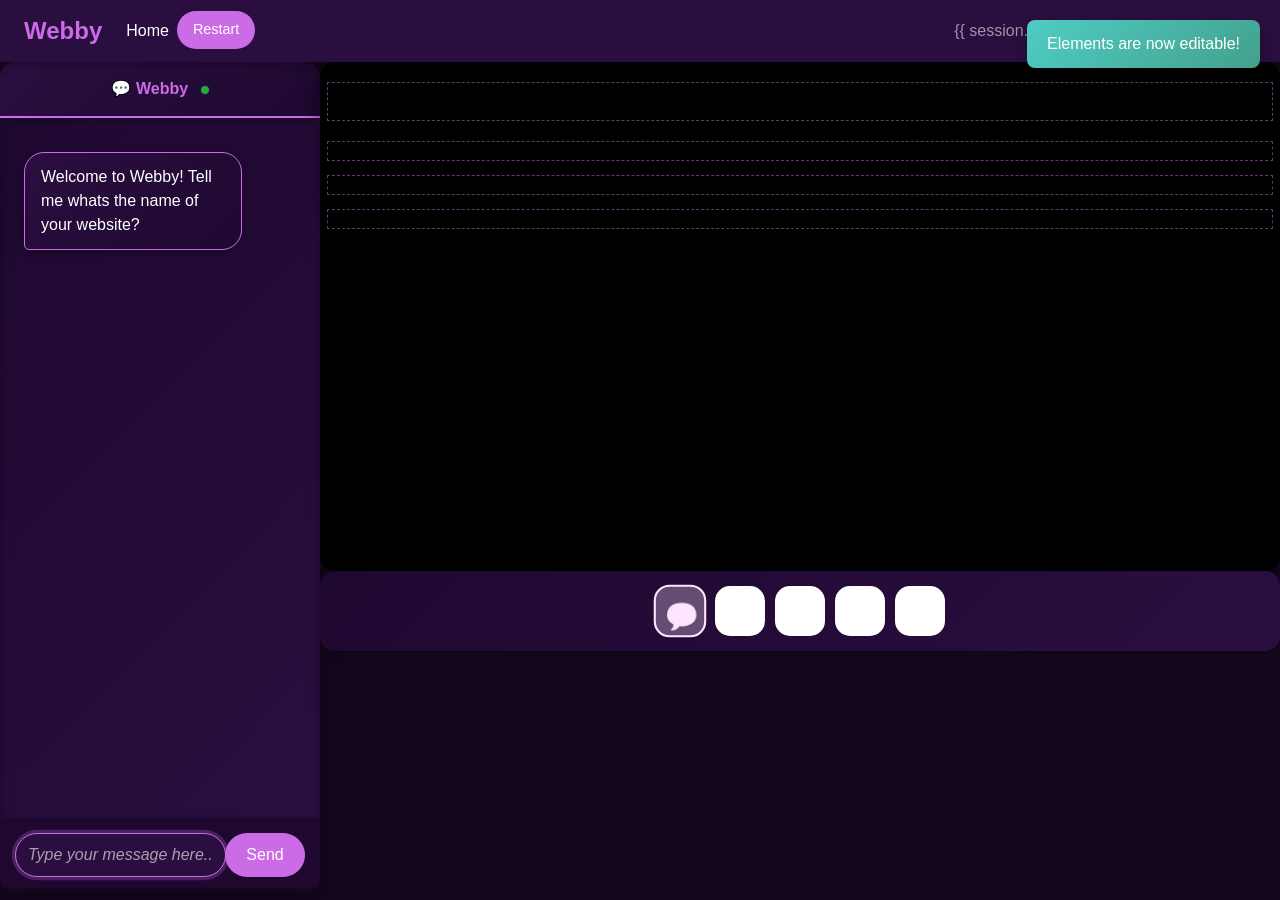
==== templates/index.html @ a1f2a996 "Update index.html" ====
<!DOCTYPE html>
<html lang="en">

<head>
    <meta charset="UTF-8">
    <meta name="viewport" content="width=device-width, initial-scale=1.0">
    <title>Home | Webby AI</title>

    <!-- Bricolage Grotesque font CDN -->
    <link rel="preconnect" href="https://fonts.googleapis.com">
    <link rel="preconnect" href="https://fonts.gstatic.com" crossorigin>
    <link href="https://cdn.jsdelivr.net/npm/bootstrap@5.3.7/dist/css/bootstrap.min.css" rel="stylesheet"
        integrity="sha384-LN+7fdVzj6u52u30Kp6M/trliBMCMKTyK833zpbD+pXdCLuTusPj697FH4R/5mcr" crossorigin="anonymous">

    <!-- Bootstrap CDN -->
    <link href="https://cdn.jsdelivr.net/npm/bootstrap@5.3.7/dist/css/bootstrap.min.css" rel="stylesheet"
        integrity="sha384-LN+7fdVzj6u52u30Kp6M/trliBMCMKTyK833zpbD+pXdCLuTusPj697FH4R/5mcr" crossorigin="anonymous">

    <!-- CSS link -->
    <link rel="stylesheet" href="/static/style.css">
</head>

<body>
    <header>
        <nav class="navbar navbar-expand-lg bg-body-tertiary nav-style" data-bs-theme="dark">
            <div class="container-fluid px-4">
                <a class="navbar-brand site-title" href="#" aria-label="Webby AI Home">
                    Webby
                </a>
                <button class="navbar-toggler" type="button" data-bs-toggle="collapse" data-bs-target="#navbarNav"
                    aria-controls="navbarNav" aria-expanded="false" aria-label="Toggle navigation">
                    <span class="navbar-toggler-icon"></span>
                </button>
                <div class="collapse navbar-collapse" id="navbarNav">
                    <ul class="navbar-nav">
                        <li class="nav-item">
                            <a class="nav-link active" aria-current="page" href="#" role="button">Home</a>
                        </li>
                        <li>
                            <button id="restartBtn" type="button" aria-label="Restart conversation">
                                Restart
                            </button>
                        </li>
                    </ul>

                    <ul class="navbar-nav ms-auto">
                        <li class="nav-item dropdown">
                            <a class="nav-link dropdown-toggle" href="#" id="navbarDropdown" role="button"
                                data-bs-toggle="dropdown" aria-expanded="false" aria-label="User menu">
                                {{ session.get('username', 'Guest') }}
                                <span class="status-indicator" title="Online"></span>
                            </a>
                            <ul class="dropdown-menu dropdown-menu-end" aria-labelledby="navbarDropdown">
                                <li><a class="dropdown-item" href="#" role="button">Profile</a></li>
                                <li>
                                    <hr class="dropdown-divider">
                                </li>
                                <li><a class="dropdown-item" href="/logout" role="button">Log out</a></li>
                            </ul>
                        </li>
                    </ul>
                </div>
            </div>
        </nav>
    </header>

    <main>
        <section class="main-section container-fluid p-0">
            <div class="row g-0 h-100">
                <div class="col-lg-3 col-md-4">
                    <div class="dynamic-section">
                        <div class="section-header">
                            <span id="section-title">💬 Webby <span class="status-indicator"></span></span>
                        </div>

                        <!-- Dynamic Content Switching 1 -->
                        <div class="section-content" style="position: relative;">

                            <!-- Chat Section -->
                            <div id="chatSection" class="section-panel">
                                <div class="chat-box p-4" id="chatBox" aria-live="polite"
                                    aria-label="Chat conversation">
                                    <!-- Messages will be added here dynamically -->
                                </div>
                                <div class="typing-indicator" id="typingIndicator" aria-label="AI is typing">
                                    <div class="dot"></div>
                                    <div class="dot"></div>
                                    <div class="dot"></div>
                                </div>
                                <form id="chat-form" class="chat-box-input" role="form">
                                    <div class="input-group">
                                        <input type="text" id="messageInput" class="form-control text-light"
                                            placeholder="Type your message here..." required maxlength="500"
                                            aria-label="Message input" autocomplete="off">
                                        <button class="btn" type="submit" id="sendBtn" aria-label="Send message">
                                            Send
                                        </button>
                                    </div>
                                </form>
                            </div>

                            <!-- Edit Section (Dynamic Content Swapping 2)-->
                            <div id="EditSection" class="section-panel hidden">
                                <div class="edit-tools">
                                    <div class="editor-toolbar" role="toolbar" aria-label="Edit">
                                        <button type="button" class="editor-tool active" id="imagesTool" data-tool="images"
                                            aria-pressed="true">Images</button>
                                        <button type="button" class="editor-tool" id="graphicsTool" data-tool="graphics"
                                            aria-pressed="false">Graphics</button>
                                        <button type="button" class="editor-tool" id="videosTool" data-tool="videos"
                                            aria-pressed="false">Videos</button>
                                    </div>

                                </div>
                                <div class="edit-content">
                                    <!-- Image Content -->
                                    <div id="imagesSection" class="edit-section active">
                                        <h3>Images</h3>
                                        <!-- <p>Upload or select images to add to your website.</p>
                                        <input type="file" id="imageUpload" accept="image/*" multiple
                                            aria-label="Image upload"> -->
                                        <div id="imagePreview" class="image-preview">
                                            
                                        </div>

                                    </div>
                                    <!-- Graphics Content -->
                                    <div id="graphicsSection" class="edit-section hidden">
                                        <h3>Graphics</h3>
                                        <!-- <p>Upload or select graphics to add to your website.</p>
                                        <input type="file" id="graphicsUpload" accept="graphics/*" multiple
                                            aria-label="Graphics upload"> -->
                                        <div id="graphicsPreview" class="graphics-preview"></div>

                                    </div>

                                    <!-- Videos Content -->
                                    <div id="videosSection" class="edit-section hidden">
                                        <h3>Videos</h3>
                                        <!-- <p>Upload or select videos to add to your website.</p>
                                        <input type="file" id="videoUpload" accept="video/*" multiple
                                            aria-label="Video upload"> -->
                                        <div id="videoPreview" class="video-preview"></div>

                                    </div>

                                </div>
                            </div>

                        </div>
                    </div>
                </div>

                <div class="col-lg-9 col-md-8">
                    <div class="iframe-container">
                        <iframe src="/sitepreview/latest" id="resultFrame" class="preview-frame"
                            title="Generated website preview" loading="lazy"></iframe>
                            <div id="loader-overlay">
                                <div class="spinner"></div>
                            </div>
                    </div>
                    <div class="tool-bar d-flex justify-content-center align-items-center" role="toolbar"
                        aria-label="Tool selection">
                        <button type="button" class="tool-icons active" id="chatTool" title="Chat Mode"
                            aria-label="Chat mode" data-section="chat" aria-pressed="true">
                            💬
                        </button>
                        <button type="button" class="tool-icons" id="editTool" title="Edit" aria-label="Edit mode"
                            data-section="edit" aria-pressed="false">
                            🎨
                        </button>
                        <button type="button" class="tool-icons" title="Download preview" aria-label="Download">
                            💾
                        </button>
                        <button type="button" class="tool-icons" title="Full screen preview" aria-label="Full screen">
                            🔍
                        </button>
                        <button type="button" class="tool-icons save-changes" title="Save changes"
                            aria-label="Save changes">
                            💾
                        </button>
                    </div>
                </div>
            </div>
        </section>
    </main>

    <!-- Bootstrap JS -->
    <script src="https://cdn.jsdelivr.net/npm/bootstrap@5.3.7/dist/js/bootstrap.bundle.min.js"
        integrity="sha384-ndDqU0Gzau9qJ1lfW4pNLlhNTkCfHzAVBReH9diLvGRem5+R9g2FzA8ZGN954O5Q"
        crossorigin="anonymous"></script>

    <!-- Fixed JS path -->
    <script src="/static/main.js"></script>

</body>

</html>
---- static/style.css ----
body {
    background-color: #14071e;
    font-family: 'Segoe UI', Tahoma, Geneva, Verdana, sans-serif;
}

.site-title {
    font-family: 'Bricolage Grotesque', sans-serif;
    font-weight: 700;
    color: #cb6ce6 !important;
}

/* ====== */
/* NAVBAR */
/* ====== */

.nav-style {
    background-color: #2a0e40 !important;
    box-shadow: 0 2px 10px rgba(0, 0, 0, 0.3);
}

.navbar-brand {
    font-weight: bold;
    font-size: 1.5rem;
    color: #cb6ce6 !important;
}

#restartBtn {
    background-color: #cb6ce6;
    color: white;
    border: none;
    padding: 8px 16px;
    border-radius: 20px;
    font-size: 0.9rem;
    font-weight: 500;
    transition: all 0.3s ease;
    cursor: pointer;
}

#restartBtn:hover {
    background-color: #b855d1;
    transform: translateY(-1px);
    box-shadow: 0 4px 8px rgba(203, 108, 230, 0.3);
}

/* Fix dropdown styling */
.dropdown-menu {
    background-color: #14071e !important;
    border: 1px solid #14071e !important;
}

.dropdown-item {
    color: white !important;
}

.dropdown-item:hover {
    background-color: #cb6ce6 !important;
    color: white !important;
}

/* ============ */
/* MAIN SECTION */
/* ============ */

.main-section {
    height: calc(100vh - 76px);
}

.dynamic-section {
    height: 100%;
    border-radius: 15px;
    overflow: hidden;
    box-shadow: 0 4px 20px rgba(0, 0, 0, 0.3);
}

.section-header {
    background: linear-gradient(135deg, #2a0e40 0%, #1e0830 100%);
    color: #cb6ce6;
    padding: 15px;
    text-align: center;
    font-weight: bold;
    border-bottom: 2px solid #cb6ce6;
}

.section-content {
    height: calc(100% - 60px);
    overflow: hidden;
}

.section-panel {
    height: 100%;
    transition: opacity 0.3s ease, transform 0.3s ease;
}

.section-panel.hidden {
    opacity: 0;
    transform: translateX(-20px);
    pointer-events: none;
    position: absolute;
    width: 100%;
    height: 100%;
    top: 0;
    left: 0;
}

/* ============ */
/* CHAT SECTION */
/* ============ */

.form-control {
    background-color: #1e0830 !important;
    border-color: #1e0830 !important;
    border-radius: 25px !important;
    transition: all 0.3s ease;
}

.form-control:focus {
    border-color: #cb6ce6 !important;
    box-shadow: 0 0 0 0.2rem rgba(203, 108, 230, 0.25) !important;
    background-color: #2a0e40 !important;
}

.chat-box {
    background: linear-gradient(135deg, #1e0830 0%, #2a0e40 100%);
    overflow-y: auto;
    height: calc(100vh - 200px);
    box-shadow: inset 0 2px 10px rgba(0, 0, 0, 0.3);
    scrollbar-width: thin;
    scrollbar-color: #cb6ce6 #1e0830;
}

.chat-box::-webkit-scrollbar {
    width: 6px;
}

.chat-box::-webkit-scrollbar-track {
    background: #1e0830;
}

.chat-box::-webkit-scrollbar-thumb {
    background: #cb6ce6;
    border-radius: 3px;
}

.chat-box::-webkit-scrollbar-thumb:hover {
    background: #b855d1;
}

.chat-box-input {
    background: #1e0830;
    border-radius: 0 0 15px 15px;
    padding: 15px;
}

#chat-form button {
    background-color: #cb6ce6 !important;
    color: white !important;
    border-radius: 25px !important;
    border: none;
    padding: 10px 20px;
    font-weight: 500;
    transition: all 0.3s ease;
    min-width: 80px;
}

#chat-form button:hover {
    background-color: #b855d1 !important;
    transform: translateY(-1px);
    box-shadow: 0 4px 12px rgba(203, 108, 230, 0.4);
}

#chat-form button:disabled {
    background-color: #666 !important;
    cursor: not-allowed;
    transform: none;
    box-shadow: none;
}

.form-control::placeholder {
    color: rgba(224, 224, 224, 0.7);
    font-style: italic;
}

.user-message {
    text-align: right;
    color: #fff;
    margin: 10px 0;
    background: linear-gradient(135deg, #cb6ce6 0%, #aa41c4 100%);
    border-radius: 20px 20px 5px 20px;
    padding: 12px 16px;
    max-width: 80%;
    width: auto;
    margin-left: auto;
    word-wrap: break-word;
    box-shadow: 0 2px 8px rgba(203, 108, 230, 0.3);
    animation: slideInRight 0.3s ease;
}

.bot-message {
    text-align: left;
    color: #fff;
    margin: 10px 0;
    background: linear-gradient(135deg, #2a0e40 0%, #1e0830 100%);
    border: 1px solid #cb6ce6;
    border-radius: 20px 20px 20px 5px;
    padding: 12px 16px;
    max-width: 80%;
    word-wrap: break-word;
    box-shadow: 0 2px 8px rgba(0, 0, 0, 0.3);
    animation: slideInLeft 0.3s ease;
}

@keyframes slideInRight {
    from {
        opacity: 0;
        transform: translateX(20px);
    }
    to {
        opacity: 1;
        transform: translateX(0);
    }
}

@keyframes slideInLeft {
    from {
        opacity: 0;
        transform: translateX(-20px);
    }
    to {
        opacity: 1;
        transform: translateX(0);
    }
}

.typing-indicator {
    display: none;
    background: linear-gradient(135deg, #2a0e40 0%, #1e0830 100%);
    border: 1px solid #cb6ce6;
    border-radius: 20px 20px 20px 5px;
    padding: 12px 16px;
    margin: 10px 0;
    max-width: 80px;
}

.typing-indicator .dot {
    height: 8px;
    width: 8px;
    margin: 0 2px;
    background-color: #cb6ce6;
    border-radius: 50%;
    display: inline-block;
    animation: typing 1.4s infinite ease-in-out;
}

.typing-indicator .dot:nth-child(1) { animation-delay: -0.32s; }
.typing-indicator .dot:nth-child(2) { animation-delay: -0.16s; }

@keyframes typing {
    0%, 80%, 100% {
        transform: scale(0);
        opacity: 0.5;
    }
    40% {
        transform: scale(1);
        opacity: 1;
    }
}

/* =========== */
/* ART SECTION */
/* =========== */

.drag-n-drop-content {
    height: 100%;
    background: linear-gradient(135deg, #1e0830 0%, #2a0e40 100%);
    display: flex;
    flex-direction: column;
}

.editor-toolbar {
    background: #2a0e40;
    padding: 10px 15px;
    border-bottom: 1px solid #cb6ce6;
    display: flex;
    gap: 5px;
    flex-wrap: nowrap;
    justify-content: flex-start;
    align-items: center;
    overflow-x: auto;
}

/* ============= */
/* IFRAME & TOOLBAR */
/* ============= */

.iframe-container {
    background: #000;
    border-radius: 15px;
    overflow: hidden;
    box-shadow: 0 4px 20px rgba(0, 0, 0, 0.5);
}

#resultFrame {
    width: 100%;
    height: 502px;
    border: none;
    background-color: black;
}

.tool-bar {
    background: linear-gradient(135deg, #1e0830 0%, #2a0e40 100%);
    padding: 15px;
    border-radius: 15px;
    box-shadow: 0 2px 10px rgba(0, 0, 0, 0.3);
}

.tool-icons {
    filter: brightness(0) invert(1);
    width: 50px;
    height: 50px;
    cursor: pointer;
    transition: all 0.3s ease;
    padding: 10px;
    border-radius: 15px;
    border: 2px solid transparent;
    margin: 0 5px;
    font-size: 1.5rem;
}

.tool-icons:hover {
    transform: scale(1.1);
    background-color: rgba(203, 108, 230, 0.2);
    border-color: #cb6ce6;
    filter: brightness(0) invert(1) sepia(1) saturate(5) hue-rotate(270deg);
}

.tool-icons.active {
    background-color: rgba(203, 108, 230, 0.3);
    border-color: #cb6ce6;
    transform: scale(1.05);
    filter: brightness(0) invert(1) sepia(1) saturate(5) hue-rotate(270deg);
}

.status-indicator {
    display: inline-block;
    width: 8px;
    height: 8px;
    background-color: #28a745;
    border-radius: 50%;
    margin-left: 8px;
    animation: pulse 2s infinite;
}

@keyframes pulse {
    0% { opacity: 1; }
    50% { opacity: 0.5; }
    100% { opacity: 1; }
}

/* Responsive Design */
@media (max-width: 768px) {
    .main-section .row > div:first-child {
        margin-bottom: 20px;
    }
    
    .chat-box {
        height: 300px;
    }
    
    .user-message, .bot-message {
        max-width: 90%;
    }

    .typography-controls {
        flex-direction: column;
        align-items: stretch;
    }

    .color-palette {
        grid-template-columns: repeat(3, 1fr);
    }

    .design-actions {
        flex-direction: column;
    }
}

/* Loading state */
.loading {
    opacity: 0.7;
    pointer-events: none;
}

/* =============== */
/* LOGIN PAGE STYLES */
/* =============== */

/* Login page specific body styling */
body.login-page {
    background: linear-gradient(135deg, #14071e 0%, #2a0e40 50%, #1e0830 100%);
    min-height: 100vh;
    display: flex;
    align-items: center;
    font-family: 'Bricolage Grotesque', 'Segoe UI', Tahoma, Geneva, Verdana, sans-serif;
}

/* Login container */
.login-container {
    background: linear-gradient(135deg, #1e0830 0%, #2a0e40 100%);
    border-radius: 20px;
    padding: 40px;
    box-shadow: 0 20px 40px rgba(0, 0, 0, 0.5), 
                0 0 30px rgba(203, 108, 230, 0.1);
    border: 1px solid rgba(203, 108, 230, 0.2);
    backdrop-filter: blur(10px);
    animation: fadeInUp 0.6s ease-out;
}

@keyframes fadeInUp {
    from {
        opacity: 0;
        transform: translateY(30px);
    }
    to {
        opacity: 1;
        transform: translateY(0);
    }
}

/* Login title */
.login-title {
    color: #cb6ce6;
    font-family: 'Bricolage Grotesque', sans-serif;
    font-weight: 700;
    font-size: 2.5rem;
    text-align: center;
    margin-bottom: 2rem;
    text-shadow: 0 0 20px rgba(203, 108, 230, 0.3);
    position: relative;
}

.login-title::after {
    content: '';
    position: absolute;
    bottom: -10px;
    left: 50%;
    transform: translateX(-50%);
    width: 80px;
    height: 3px;
    background: linear-gradient(90deg, transparent, #cb6ce6, transparent);
    border-radius: 2px;
}

/* Form labels */
.login-form .form-label {
    color: #cb6ce6;
    font-weight: 600;
    margin-bottom: 8px;
    font-size: 0.95rem;
    text-transform: uppercase;
    letter-spacing: 0.5px;
}

/* Form inputs - enhanced styling */
.login-form .form-control {
    background: linear-gradient(135deg, #14071e 0%, #1e0830 100%) !important;
    border: 2px solid rgba(203, 108, 230, 0.3) !important;
    border-radius: 15px !important;
    color: #ffffff !important;
    padding: 15px 20px !important;
    font-size: 1rem;
    transition: all 0.4s ease;
    position: relative;
}

.login-form .form-control:focus {
    border-color: #cb6ce6 !important;
    box-shadow: 0 0 0 0.25rem rgba(203, 108, 230, 0.25),
                0 0 20px rgba(203, 108, 230, 0.4) !important;
    background: linear-gradient(135deg, #1e0830 0%, #2a0e40 100%) !important;
    transform: translateY(-2px);
}

.login-form .form-control::placeholder {
    color: rgba(255, 255, 255, 0.5);
    font-style: italic;
}

/* Login button */
.login-btn {
    background: linear-gradient(135deg, #cb6ce6 0%, #aa41c4 100%) !important;
    border: none !important;
    border-radius: 15px !important;
    color: white !important;
    font-weight: 600 !important;
    font-size: 1.1rem !important;
    padding: 15px 0 !important;
    text-transform: uppercase;
    letter-spacing: 1px;
    transition: all 0.4s ease;
    position: relative;
    overflow: hidden;
    margin-top: 20px;
}

.login-btn::before {
    content: '';
    position: absolute;
    top: 0;
    left: -100%;
    width: 100%;
    height: 100%;
    background: linear-gradient(90deg, transparent, rgba(255, 255, 255, 0.2), transparent);
    transition: left 0.6s ease;
}

.login-btn:hover {
    background: linear-gradient(135deg, #b855d1 0%, #9635a8 100%) !important;
    transform: translateY(-3px);
    box-shadow: 0 10px 25px rgba(203, 108, 230, 0.4) !important;
}

.login-btn:hover::before {
    left: 100%;
}

.login-btn:active {
    transform: translateY(-1px);
}

/* Sign up link */
.signup-link {
    text-align: center;
    margin-top: 25px;
    padding-top: 20px;
    border-top: 1px solid rgba(203, 108, 230, 0.2);
}

.signup-link p {
    color: rgba(255, 255, 255, 0.8);
    margin: 0;
    font-size: 0.95rem;
}

.signup-link a {
    color: #cb6ce6;
    text-decoration: none;
    font-weight: 600;
    transition: all 0.3s ease;
    position: relative;
}

.signup-link a::after {
    content: '';
    position: absolute;
    bottom: -2px;
    left: 0;
    width: 0;
    height: 2px;
    background: #cb6ce6;
    transition: width 0.3s ease;
}

.signup-link a:hover {
    color: #b855d1;
    text-shadow: 0 0 10px rgba(203, 108, 230, 0.5);
}

.signup-link a:hover::after {
    width: 100%;
}

/* Form group styling */
.login-form .mb-3 {
    margin-bottom: 25px;
    position: relative;
}

/* Input focus animation */
.login-form .form-control:focus + .form-label,
.login-form .form-control:not(:placeholder-shown) + .form-label {
    transform: translateY(-8px) scale(0.85);
    color: #cb6ce6;
}

/* Responsive adjustments */
@media (max-width: 768px) {
    .login-container {
        margin: 20px;
        padding: 30px 25px;
    }
    
    .login-title {
        font-size: 2rem;
        margin-bottom: 1.5rem;
    }
    
    .login-form .form-control {
        padding: 12px 16px !important;
    }
    
    .login-btn {
        padding: 12px 0 !important;
        font-size: 1rem !important;
    }
}

@media (max-width: 480px) {
    .login-container {
        margin: 15px;
        padding: 25px 20px;
    }
    
    .login-title {
        font-size: 1.8rem;
    }
}

/* Loading state for form submission */
.login-form.loading {
    opacity: 0.7;
    pointer-events: none;
}

.login-form.loading .login-btn {
    background: linear-gradient(135deg, #666 0%, #555 100%) !important;
    cursor: not-allowed;
    transform: none;
    box-shadow: none;
}

/* Add subtle animations for form elements */
.login-form .form-control,
.login-form .form-label,
.login-btn {
    animation: slideInLeft 0.6s ease-out;
    animation-fill-mode: both;
}

.login-form .mb-3:nth-child(1) { animation-delay: 0.1s; }
.login-form .mb-3:nth-child(2) { animation-delay: 0.2s; }
.login-btn { animation-delay: 0.3s; }
.signup-link { 
    animation: fadeIn 0.6s ease-out 0.4s;
    animation-fill-mode: both;
}

@keyframes slideInLeft {
    from {
        opacity: 0;
        transform: translateX(-20px);
    }
    to {
        opacity: 1;
        transform: translateX(0);
    }
}

@keyframes fadeIn {
    from { opacity: 0; }
    to { opacity: 1; }
}

/* ================ */
/* SIGNUP PAGE STYLES */
/* ================ */

/* Signup page specific body styling */
body.signup-page {
    background: linear-gradient(135deg, #14071e 0%, #2a0e40 50%, #1e0830 100%);
    min-height: 100vh;
    display: flex;
    align-items: center;
    font-family: 'Bricolage Grotesque', 'Segoe UI', Tahoma, Geneva, Verdana, sans-serif;
}

/* Signup container */
.signup-container {
    background: linear-gradient(135deg, #1e0830 0%, #2a0e40 100%);
    border-radius: 20px;
    padding: 40px;
    box-shadow: 0 20px 40px rgba(0, 0, 0, 0.5), 
                0 0 30px rgba(203, 108, 230, 0.1);
    border: 1px solid rgba(203, 108, 230, 0.2);
    backdrop-filter: blur(10px);
    animation: fadeInUp 0.6s ease-out;
}

/* Signup title */
.signup-title {
    color: #cb6ce6;
    font-family: 'Bricolage Grotesque', sans-serif;
    font-weight: 700;
    font-size: 2.5rem;
    text-align: center;
    margin-bottom: 2rem;
    text-shadow: 0 0 20px rgba(203, 108, 230, 0.3);
    position: relative;
}

.signup-title::after {
    content: '';
    position: absolute;
    bottom: -10px;
    left: 50%;
    transform: translateX(-50%);
    width: 80px;
    height: 3px;
    background: linear-gradient(90deg, transparent, #cb6ce6, transparent);
    border-radius: 2px;
}

/* Form labels */
.signup-form .form-label {
    color: #cb6ce6;
    font-weight: 600;
    margin-bottom: 8px;
    font-size: 0.95rem;
    text-transform: uppercase;
    letter-spacing: 0.5px;
}

/* Form inputs - enhanced styling */
.signup-form .form-control {
    background: linear-gradient(135deg, #14071e 0%, #1e0830 100%) !important;
    border: 2px solid rgba(203, 108, 230, 0.3) !important;
    border-radius: 15px !important;
    color: #ffffff !important;
    padding: 15px 20px !important;
    font-size: 1rem;
    transition: all 0.4s ease;
    position: relative;
}

.signup-form .form-control:focus {
    border-color: #cb6ce6 !important;
    box-shadow: 0 0 0 0.25rem rgba(203, 108, 230, 0.25),
                0 0 20px rgba(203, 108, 230, 0.4) !important;
    background: linear-gradient(135deg, #1e0830 0%, #2a0e40 100%) !important;
    transform: translateY(-2px);
}

.signup-form .form-control::placeholder {
    color: rgba(255, 255, 255, 0.5);
    font-style: italic;
}

/* Signup button */
.signup-btn {
    background: linear-gradient(135deg, #cb6ce6 0%, #aa41c4 100%) !important;
    border: none !important;
    border-radius: 15px !important;
    color: white !important;
    font-weight: 600 !important;
    font-size: 1.1rem !important;
    padding: 15px 0 !important;
    text-transform: uppercase;
    letter-spacing: 1px;
    transition: all 0.4s ease;
    position: relative;
    overflow: hidden;
    margin-top: 20px;
}

.signup-btn::before {
    content: '';
    position: absolute;
    top: 0;
    left: -100%;
    width: 100%;
    height: 100%;
    background: linear-gradient(90deg, transparent, rgba(255, 255, 255, 0.2), transparent);
    transition: left 0.6s ease;
}

.signup-btn:hover {
    background: linear-gradient(135deg, #b855d1 0%, #9635a8 100%) !important;
    transform: translateY(-3px);
    box-shadow: 0 10px 25px rgba(203, 108, 230, 0.4) !important;
}

.signup-btn:hover::before {
    left: 100%;
}

.signup-btn:active {
    transform: translateY(-1px);
}

/* Login link */
.login-link {
    text-align: center;
    margin-top: 25px;
    padding-top: 20px;
    border-top: 1px solid rgba(203, 108, 230, 0.2);
}

.login-link p {
    color: rgba(255, 255, 255, 0.8);
    margin: 0;
    font-size: 0.95rem;
}

.login-link a {
    color: #cb6ce6;
    text-decoration: none;
    font-weight: 600;
    transition: all 0.3s ease;
    position: relative;
}

.login-link a::after {
    content: '';
    position: absolute;
    bottom: -2px;
    left: 0;
    width: 0;
    height: 2px;
    background: #cb6ce6;
    transition: width 0.3s ease;
}

.login-link a:hover {
    color: #b855d1;
    text-shadow: 0 0 10px rgba(203, 108, 230, 0.5);
}

.login-link a:hover::after {
    width: 100%;
}

/* Form group styling */
.signup-form .mb-3 {
    margin-bottom: 25px;
    position: relative;
}

/* Input focus animation */
.signup-form .form-control:focus + .form-label,
.signup-form .form-control:not(:placeholder-shown) + .form-label {
    transform: translateY(-8px) scale(0.85);
    color: #cb6ce6;
}

/* Responsive adjustments */
@media (max-width: 768px) {
    .signup-container {
        margin: 20px;
        padding: 30px 25px;
    }
    
    .signup-title {
        font-size: 2rem;
        margin-bottom: 1.5rem;
    }
    
    .signup-form .form-control {
        padding: 12px 16px !important;
    }
    
    .signup-btn {
        padding: 12px 0 !important;
        font-size: 1rem !important;
    }
}

@media (max-width: 480px) {
    .signup-container {
        margin: 15px;
        padding: 25px 20px;
    }
    
    .signup-title {
        font-size: 1.8rem;
    }
}

/* Loading state for form submission */
.signup-form.loading {
    opacity: 0.7;
    pointer-events: none;
}

.signup-form.loading .signup-btn {
    background: linear-gradient(135deg, #666 0%, #555 100%) !important;
    cursor: not-allowed;
    transform: none;
    box-shadow: none;
}

/* Add subtle animations for form elements */
.signup-form .form-control,
.signup-form .form-label,
.signup-btn {
    animation: slideInLeft 0.6s ease-out;
    animation-fill-mode: both;
}

.signup-form .mb-3:nth-child(1) { animation-delay: 0.1s; }
.signup-form .mb-3:nth-child(2) { animation-delay: 0.2s; }
.signup-form .mb-3:nth-child(3) { animation-delay: 0.3s; }
.signup-btn { animation-delay: 0.4s; }
.login-link { 
    animation: fadeIn 0.6s ease-out 0.5s;
    animation-fill-mode: both;
}

/* Password strength indicator (optional enhancement) */
.password-strength {
    margin-top: 8px;
    height: 4px;
    background: rgba(203, 108, 230, 0.2);
    border-radius: 2px;
    overflow: hidden;
    transition: all 0.3s ease;
}

.password-strength-bar {
    height: 100%;
    width: 0%;
    transition: all 0.3s ease;
    border-radius: 2px;
}

.password-strength-bar.weak {
    width: 33%;
    background: linear-gradient(90deg, #ff6b6b, #ff8e8e);
}

.password-strength-bar.medium {
    width: 66%;
    background: linear-gradient(90deg, #ffeaa7, #fdcb6e);
}

.password-strength-bar.strong {
    width: 100%;
    background: linear-gradient(90deg, #cb6ce6, #b855d1);
}

/* Form validation feedback */
.signup-form .form-control.is-invalid {
    border-color: #ff6b6b !important;
    box-shadow: 0 0 0 0.25rem rgba(255, 107, 107, 0.25),
                0 0 20px rgba(255, 107, 107, 0.4) !important;
}

.signup-form .form-control.is-valid {
    border-color: #4ecdc4 !important;
    box-shadow: 0 0 0 0.25rem rgba(78, 205, 196, 0.25),
                0 0 20px rgba(78, 205, 196, 0.4) !important;
}

/* ================= */
/* EDIT SECTION STYLES */
/* ================= */

.edit-tools {
    padding: 20px;
    background: linear-gradient(135deg, #1e0830 0%, #2a0e40 100%);
}

.editor-tool {
    background: linear-gradient(135deg, #cb6ce6 0%, #aa41c4 100%);
    color: white;
    border: none;
    border-radius: 20px;
    padding: 10px 15px;
    font-size: 0.8rem;
    font-weight: 600;
    cursor: pointer;
    transition: all 0.3s ease;
    margin: 0 3px;
    text-transform: uppercase;
    letter-spacing: 0.5px;
    white-space: nowrap;
    flex: 0 0 auto;
}

.editor-tool:hover {
    background: linear-gradient(135deg, #b855d1 0%, #9635a8 100%);
    transform: translateY(-2px);
    box-shadow: 0 6px 15px rgba(203, 108, 230, 0.3);
}

.editor-tool.active {
    background: linear-gradient(135deg, #b855d1 0%, #9635a8 100%);
    transform: translateY(-2px);
    box-shadow: 0 6px 15px rgba(203, 108, 230, 0.4);
}

.edit-content {
    padding: 20px;
    background: linear-gradient(135deg, #1e0830 0%, #2a0e40 100%);
    height: calc(100% - 120px);
    overflow-y: auto;
}

.edit-section {
    opacity: 1;
    transition: opacity 0.3s ease;
}

.edit-section.hidden {
    opacity: 0;
    pointer-events: none;
    position: absolute;
    width: 100%;
    height: 100%;
    top: 0;
    left: 0;
}

.edit-section h3 {
    color: #cb6ce6;
    font-family: 'Bricolage Grotesque', sans-serif;
    font-weight: 600;
    margin-bottom: 15px;
    font-size: 1.5rem;
}

.edit-section p {
    color: rgba(255, 255, 255, 0.8);
    margin-bottom: 20px;
    font-size: 0.95rem;
    line-height: 1.5;
}

/* File upload styling */
.edit-section input[type="file"] {
    background: linear-gradient(135deg, #14071e 0%, #1e0830 100%);
    border: 2px dashed #cb6ce6;
    border-radius: 15px;
    color: white;
    padding: 20px;
    width: 100%;
    margin-bottom: 20px;
    transition: all 0.3s ease;
    cursor: pointer;
    text-align: center;
    font-size: 0.9rem;
}

.edit-section input[type="file"]:hover {
    border-color: #b855d1;
    background: linear-gradient(135deg, #1e0830 0%, #2a0e40 100%);
    transform: translateY(-2px);
    box-shadow: 0 4px 15px rgba(203, 108, 230, 0.2);
}

.edit-section input[type="file"]:focus {
    outline: none;
    border-color: #cb6ce6;
    box-shadow: 0 0 0 0.25rem rgba(203, 108, 230, 0.25);
}

/* Preview containers */
.image-preview,
.graphics-preview,
.video-preview {
    /* background: #2a0e40; */
    /* border: 1px solid rgba(203, 108, 230, 0.3); */
    border-radius: 15px;
    padding: 10px;
    min-height: 200px;
    display: grid;
    grid-template-columns: repeat(auto-fill, minmax(150px, 1fr));
    gap: 15px;
    overflow-y: auto;
}

.preview-item {
    background: rgba(203, 108, 230, 0.1);
    border: 1px solid rgba(203, 108, 230, 0.3);
    border-radius: 10px;
    padding: 10px;
    text-align: center;
    transition: all 0.3s ease;
    cursor: pointer;
}

.preview-item:hover {
    background: rgba(203, 108, 230, 0.2);
    border-color: #cb6ce6;
    transform: translateY(-2px);
    box-shadow: 0 4px 15px rgba(203, 108, 230, 0.2);
}

.preview-item img,
.preview-item video {
    max-width: 100%;
    height: auto;
    border-radius: 8px;
    margin-bottom: 8px;
}

.preview-item .filename {
    color: white;
    font-size: 0.8rem;
    word-wrap: break-word;
    margin-top: 8px;
}

/* Custom scrollbar for edit content */
.edit-content::-webkit-scrollbar {
    width: 6px;
}

.edit-content::-webkit-scrollbar-track {
    background: #1e0830;
}

.edit-content::-webkit-scrollbar-thumb {
    background: #cb6ce6;
    border-radius: 3px;
}

.edit-content::-webkit-scrollbar-thumb:hover {
    background: #b855d1;
}

/* ======================== */
/* ADDITIONAL TOOLBAR STYLES */
/* ======================== */

.save-changes {
    background: linear-gradient(135deg, #28a745 0%, #20c997 100%) !important;
    border: 2px solid transparent !important;
    color: white !important;
    font-weight: 600 !important;
}

.save-changes:hover {
    background: linear-gradient(135deg, #218838 0%, #1aa085 100%) !important;
    border-color: #28a745 !important;
    transform: scale(1.05) !important;
    filter: none !important;
}

.save-changes.active {
    background: linear-gradient(135deg, #218838 0%, #1aa085 100%) !important;
    border-color: #28a745 !important;
    filter: none !important;
}

/* ===================== */
/* UTILITY CLASSES */
/* ===================== */

.text-gradient {
    background: linear-gradient(135deg, #cb6ce6 0%, #aa41c4 100%);
    -webkit-background-clip: text;
    -webkit-text-fill-color: transparent;
    background-clip: text;
    font-weight: 600;
}

.glass-effect {
    background: rgba(203, 108, 230, 0.1);
    backdrop-filter: blur(10px);
    border: 1px solid rgba(203, 108, 230, 0.2);
}

.glow-border {
    box-shadow: 0 0 20px rgba(203, 108, 230, 0.3);
}

.smooth-transition {
    transition: all 0.3s ease;
}

/* ===================== */
/* ANIMATION UTILITIES */
/* ===================== */

@keyframes bounceIn {
    0% {
        opacity: 0;
        transform: scale(0.3);
    }
    50% {
        opacity: 1;
        transform: scale(1.05);
    }
    70% {
        transform: scale(0.9);
    }
    100% {
        opacity: 1;
        transform: scale(1);
    }
}

@keyframes shimmer {
    0% {
        background-position: -468px 0;
    }
    100% {
        background-position: 468px 0;
    }
}

.shimmer {
    animation: shimmer 2s infinite linear;
    background: linear-gradient(to right, #1e0830 4%, #cb6ce6 25%, #1e0830 36%);
    background-size: 1000px 100%;
}

.bounce-in {
    animation: bounceIn 0.6s ease-out;
}

/* ===================== */
/* ACCESSIBILITY STYLES */
/* ===================== */

.sr-only {
    position: absolute;
    width: 1px;
    height: 1px;
    padding: 0;
    margin: -1px;
    overflow: hidden;
    clip: rect(0, 0, 0, 0);
    white-space: nowrap;
    border: 0;
}

.focus-visible {
    outline: 2px solid #cb6ce6;
    outline-offset: 2px;
}

/* High contrast mode support */
@media (prefers-contrast: high) {
    .user-message,
    .bot-message {
        border: 2px solid currentColor;
    }
    
    .tool-icons {
        border: 2px solid currentColor;
    }
}

/* Reduced motion support */
@media (prefers-reduced-motion: reduce) {
    *,
    *::before,
    *::after {
        animation-duration: 0.01ms !important;
        animation-iteration-count: 1 !important;
        transition-duration: 0.01ms !important;
        scroll-behavior: auto !important;
    }
    
    .typing-indicator .dot {
        animation: none;
    }
    
    .status-indicator {
        animation: none;
    }
}
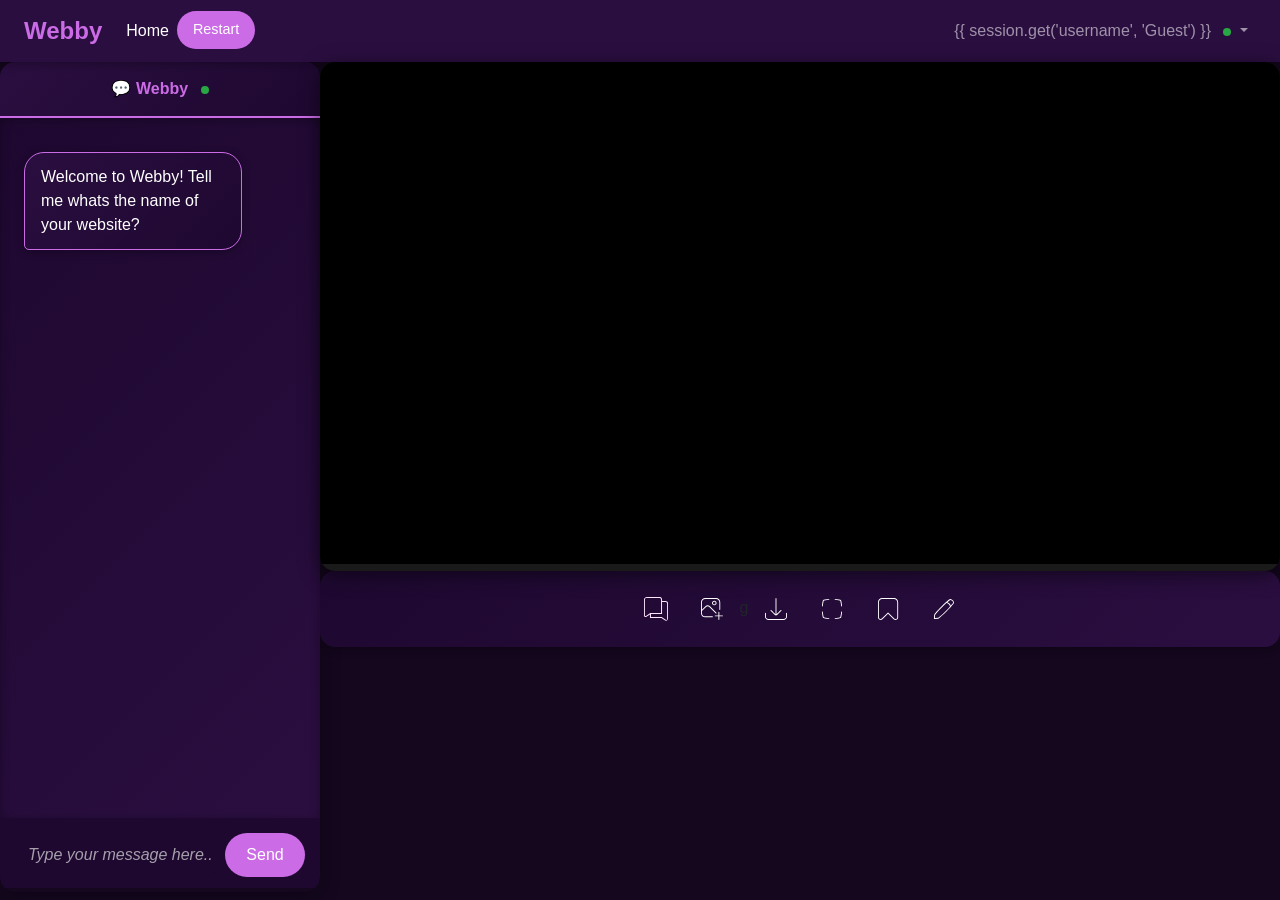
==== commit afee079e: "edit mode is controlled by button now" ====
--- a/templates/index.html
+++ b/templates/index.html
@@ -103,8 +103,8 @@
                             <div id="EditSection" class="section-panel hidden">
                                 <div class="edit-tools">
                                     <div class="editor-toolbar" role="toolbar" aria-label="Edit">
-                                        <button type="button" class="editor-tool active" id="imagesTool" data-tool="images"
-                                            aria-pressed="true">Images</button>
+                                        <button type="button" class="editor-tool active" id="imagesTool"
+                                            data-tool="images" aria-pressed="true">Images</button>
                                         <button type="button" class="editor-tool" id="graphicsTool" data-tool="graphics"
                                             aria-pressed="false">Graphics</button>
                                         <button type="button" class="editor-tool" id="videosTool" data-tool="videos"
@@ -120,7 +120,7 @@
                                         <input type="file" id="imageUpload" accept="image/*" multiple
                                             aria-label="Image upload"> -->
                                         <div id="imagePreview" class="image-preview">
-                                            
+
                                         </div>
 
                                     </div>
@@ -155,30 +155,30 @@
                     <div class="iframe-container">
                         <iframe src="/sitepreview/latest" id="resultFrame" class="preview-frame"
                             title="Generated website preview" loading="lazy"></iframe>
-                            <div id="loader-overlay">
-                                <div class="spinner"></div>
-                            </div>
+                        <div class="loader"></div>
                     </div>
                     <div class="tool-bar d-flex justify-content-center align-items-center" role="toolbar"
                         aria-label="Tool selection">
-                        <button type="button" class="tool-icons active" id="chatTool" title="Chat Mode"
-                            aria-label="Chat mode" data-section="chat" aria-pressed="true">
-                            💬
-                        </button>
-                        <button type="button" class="tool-icons" id="editTool" title="Edit" aria-label="Edit mode"
-                            data-section="edit" aria-pressed="false">
-                            🎨
-                        </button>
-                        <button type="button" class="tool-icons" title="Download preview" aria-label="Download">
-                            💾
-                        </button>
-                        <button type="button" class="tool-icons" title="Full screen preview" aria-label="Full screen">
-                            🔍
-                        </button>
-                        <button type="button" class="tool-icons save-changes" title="Save changes"
-                            aria-label="Save changes">
-                            💾
-                        </button>
+                        <a><img src="/static/assets/icons/messages.svg" alt="chat" type="button"
+                                class="tool-icons active" id="chatTool" title="Chat Mode" aria-label="Chat mode"
+                                data-section="chat" aria-pressed="true"></a>
+
+                        <a><img src="/static/assets/icons/add-image.svg" alt="add-image" type="button"
+                                class="tool-icons" id="editTool" title="Add Media" aria-label="Edit mode"
+                                data-section="edit" aria-pressed="false">g</a>
+
+                        <a><img src="/static/assets/icons/download.svg" alt="Download" type="button" class="tool-icons"
+                                title="Download preview" aria-label="Download"></a>
+
+                        <a><img src="/static/assets/icons/expand.svg" alt="Full Screen" type="button" class="tool-icons"
+                                title="Full screen preview" aria-label="Full screen"></a>
+
+                        <a><img src="/static/assets/icons/bookmark.svg" alt="Save Changes" type="button"
+                                class="tool-icons save-changes" title="Save changes" aria-label="Save changes"></a>
+
+                        <a><img src="/static/assets/icons/pencil.svg" alt="Edit Mode" type="button"
+                                class="tool-icons toggle-edit" title="Toggle edit mode" aria-label="Toggle edit mode"
+                                id="toggleEditBtn"></a>
                     </div>
                 </div>
             </div>
@@ -195,4 +195,4 @@
 
 </body>
 
-</html>
+</html>
--- a/static/style.css
+++ b/static/style.css
@@ -315,8 +315,8 @@
 
 .tool-icons {
     filter: brightness(0) invert(1);
-    width: 50px;
-    height: 50px;
+    width: 46px;
+    height: 46px;
     cursor: pointer;
     transition: all 0.3s ease;
     padding: 10px;
@@ -328,15 +328,11 @@
 
 .tool-icons:hover {
     transform: scale(1.1);
-    background-color: rgba(203, 108, 230, 0.2);
-    border-color: #cb6ce6;
     filter: brightness(0) invert(1) sepia(1) saturate(5) hue-rotate(270deg);
 }
 
 .tool-icons.active {
-    background-color: rgba(203, 108, 230, 0.3);
-    border-color: #cb6ce6;
-    transform: scale(1.05);
+    transform: scale(1.1);
     filter: brightness(0) invert(1) sepia(1) saturate(5) hue-rotate(270deg);
 }
 
@@ -1122,23 +1118,29 @@
 /* ======================== */
 
 .save-changes {
-    background: linear-gradient(135deg, #28a745 0%, #20c997 100%) !important;
-    border: 2px solid transparent !important;
-    color: white !important;
     font-weight: 600 !important;
 }
 
 .save-changes:hover {
-    background: linear-gradient(135deg, #218838 0%, #1aa085 100%) !important;
-    border-color: #28a745 !important;
     transform: scale(1.05) !important;
+}
+
+.save-changes.active {
+    transform: scale(1.1) !important;
     filter: none !important;
 }
 
-.save-changes.active {
-    background: linear-gradient(135deg, #218838 0%, #1aa085 100%) !important;
-    border-color: #28a745 !important;
-    filter: none !important;
+.toggle-edit {
+    font-weight: 600 !important;
+}
+
+.toggle-edit:hover {
+    transform: scale(1.05) !important;
+}
+
+.toggle-edit.active {
+    transform: scale(1.1) !important;
+    filter:none !important;
 }
 
 /* ===================== */
@@ -1235,10 +1237,6 @@
     .bot-message {
         border: 2px solid currentColor;
     }
-    
-    .tool-icons {
-        border: 2px solid currentColor;
-    }
 }
 
 /* Reduced motion support */
@@ -1259,4 +1257,46 @@
     .status-indicator {
         animation: none;
     }
-}+}
+/* ========== LOADER STYLES ========== */
+
+/* Make the iframe container a positioning context for the overlay */
+.iframe-container {
+    position: relative;
+    background-color: #1a1a1a; /* Optional: background for when iframe is empty */
+}
+
+/* The loader overlay itself */
+#loader-overlay {
+    position: absolute;
+    top: 0;
+    left: 0;
+    width: 100%;
+    height: 100%;
+    background-color: rgba(26, 26, 26, 0.85); /* Dark, semi-transparent background */
+    z-index: 10; /* Ensure it's above the iframe */
+    
+    /* Center the spinner */
+    display: flex;
+    justify-content: center;
+    align-items: center;
+
+    /* Hide by default */
+    display: none;
+}
+
+/* The spinner animation */
+#loader-overlay .loader {
+    width: 60px;
+    height: 60px;
+    border: 8px solid #444; /* Darker grey */
+    border-top: 8px solid #cb6ce6; /* Your brand's purple color */
+    border-radius: 50%;
+    animation: spin 1s infinite;
+}
+
+@keyframes spin {
+    100% {
+        rotate: 360deg;
+    }
+}
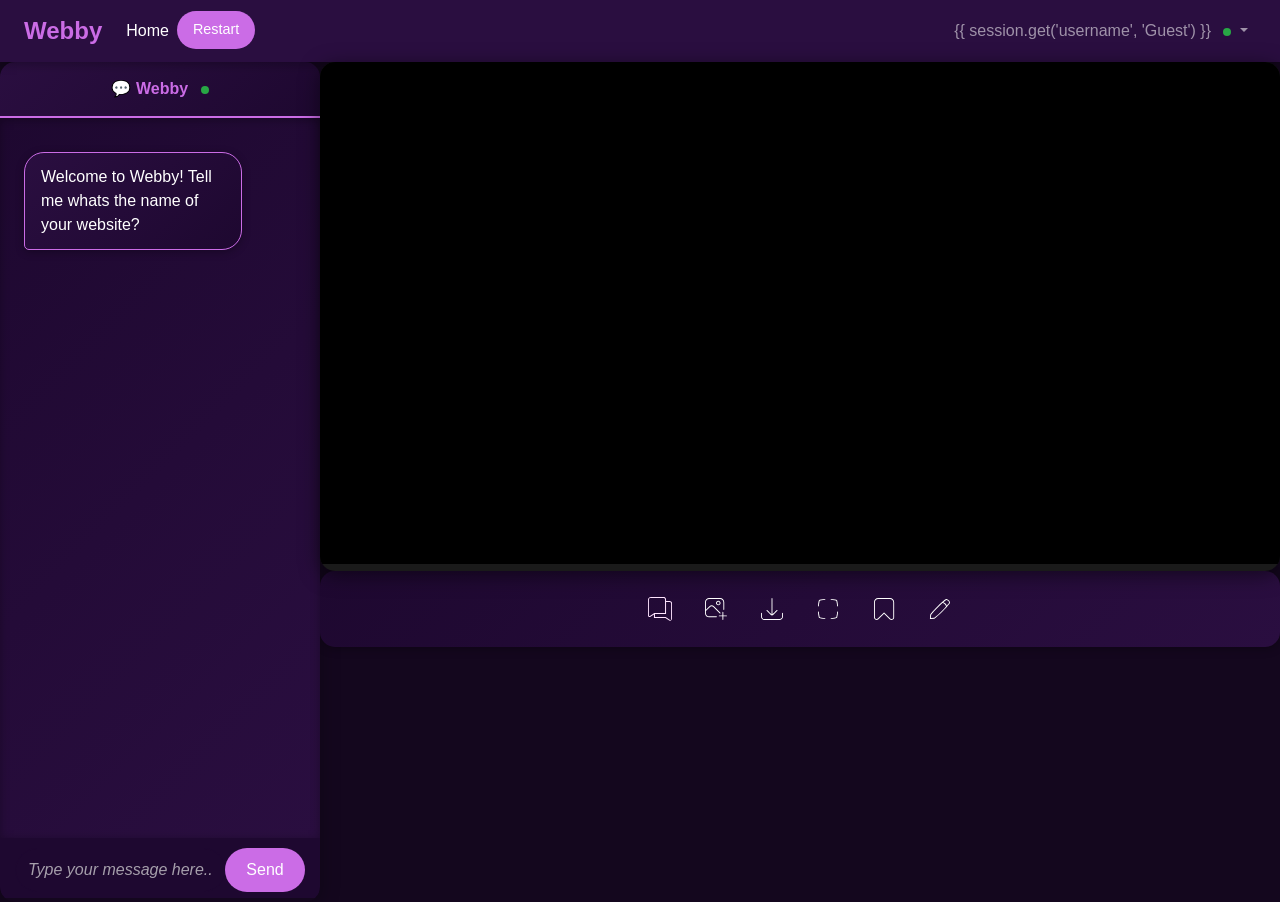
==== commit 31148f47: "you can now add pics" ====
--- a/templates/index.html
+++ b/templates/index.html
@@ -67,7 +67,7 @@
     <main>
         <section class="main-section container-fluid p-0">
             <div class="row g-0 h-100">
-                <div class="col-lg-3 col-md-4">
+                <div class="col-lg-3 col-md-4 chat-panel">
                     <div class="dynamic-section">
                         <div class="section-header">
                             <span id="section-title">💬 Webby <span class="status-indicator"></span></span>
@@ -102,6 +102,12 @@
                             <!-- Edit Section (Dynamic Content Swapping 2)-->
                             <div id="EditSection" class="section-panel hidden">
                                 <div class="edit-tools">
+                                    <div class="unsplash-search p-1 d-flex align-items-center">
+                                        <input type="text" id="unsplash-query" class="form-control"
+                                            placeholder="Search images...">
+                                        <button id="edit-search-btn" class="btn btn-primary mt-2">Search</button>
+                                    </div>
+
                                     <div class="editor-toolbar" role="toolbar" aria-label="Edit">
                                         <button type="button" class="editor-tool active" id="imagesTool"
                                             data-tool="images" aria-pressed="true">Images</button>
@@ -119,6 +125,7 @@
                                         <!-- <p>Upload or select images to add to your website.</p>
                                         <input type="file" id="imageUpload" accept="image/*" multiple
                                             aria-label="Image upload"> -->
+                                        <div id="image-gallery" class="d-flex flex-wrap gap-2 mt-3"></div>
                                         <div id="imagePreview" class="image-preview">
 
                                         </div>
@@ -151,12 +158,17 @@
                     </div>
                 </div>
 
-                <div class="col-lg-9 col-md-8">
+                <div class="col-lg-9 col-md-8 preview-panel">
+                    <!-- Preview Frame for generated -->
                     <div class="iframe-container">
                         <iframe src="/sitepreview/latest" id="resultFrame" class="preview-frame"
                             title="Generated website preview" loading="lazy"></iframe>
-                        <div class="loader"></div>
+                        <div id="loader-overlay">
+                            <div class="loader"></div>
+                        </div>
                     </div>
+
+                    <!-- Tool-Bar Icons -->
                     <div class="tool-bar d-flex justify-content-center align-items-center" role="toolbar"
                         aria-label="Tool selection">
                         <a><img src="/static/assets/icons/messages.svg" alt="chat" type="button"
@@ -165,7 +177,7 @@
 
                         <a><img src="/static/assets/icons/add-image.svg" alt="add-image" type="button"
                                 class="tool-icons" id="editTool" title="Add Media" aria-label="Edit mode"
-                                data-section="edit" aria-pressed="false">g</a>
+                                data-section="edit" aria-pressed="false"></a>
 
                         <a><img src="/static/assets/icons/download.svg" alt="Download" type="button" class="tool-icons"
                                 title="Download preview" aria-label="Download"></a>
--- a/static/style.css
+++ b/static/style.css
@@ -106,6 +106,10 @@
 /* CHAT SECTION */
 /* ============ */
 
+.chat-panel {
+    height: calc(100vh - 60px); /* Full height minus navbar */
+}
+
 .form-control {
     background-color: #1e0830 !important;
     border-color: #1e0830 !important;
@@ -121,8 +125,8 @@
 
 .chat-box {
     background: linear-gradient(135deg, #1e0830 0%, #2a0e40 100%);
+    height: calc(100% - 60px); /* Full height minus input area */
     overflow-y: auto;
-    height: calc(100vh - 200px);
     box-shadow: inset 0 2px 10px rgba(0, 0, 0, 0.3);
     scrollbar-width: thin;
     scrollbar-color: #cb6ce6 #1e0830;
@@ -148,8 +152,16 @@
 .chat-box-input {
     background: #1e0830;
     border-radius: 0 0 15px 15px;
+    /* padding: 15px; */
+}
+
+#chat-form {
+    padding: 10px 15px;
+}
+
+/* .input-group {
     padding: 15px;
-}
+} */
 
 #chat-form button {
     background-color: #cb6ce6 !important;
@@ -288,9 +300,15 @@
     overflow-x: auto;
 }
 
-/* ============= */
+/* ================ */
 /* IFRAME & TOOLBAR */
-/* ============= */
+/* ================ */
+
+.preview-panel {
+    height: calc(100vh - 60px); /* Full height minus navbar */
+    display: flex;
+    flex-direction: column;
+}
 
 .iframe-container {
     background: #000;
@@ -299,9 +317,10 @@
     box-shadow: 0 4px 20px rgba(0, 0, 0, 0.5);
 }
 
+/* Alternative approach using the same pattern as chat-box: */
 #resultFrame {
     width: 100%;
-    height: 502px;
+    height: calc(100vh); /* Match the chat-box calculation */
     border: none;
     background-color: black;
 }
@@ -377,6 +396,16 @@
 
     .design-actions {
         flex-direction: column;
+    }
+
+    #resultFrame {
+        height: calc(100vh - 180px); /* Adjust for mobile layout differences */
+    }
+}
+
+@media (max-width: 480px) {
+    #resultFrame {
+        height: calc(100vh - 160px); /* Further adjustment for small screens */
     }
 }
 
@@ -1258,6 +1287,7 @@
         animation: none;
     }
 }
+
 /* ========== LOADER STYLES ========== */
 
 /* Make the iframe container a positioning context for the overlay */
@@ -1292,11 +1322,15 @@
     border: 8px solid #444; /* Darker grey */
     border-top: 8px solid #cb6ce6; /* Your brand's purple color */
     border-radius: 50%;
-    animation: spin 1s infinite;
-}
-
+    animation: spin 1s linear infinite; 
+}
 @keyframes spin {
-    100% {
-        rotate: 360deg;
-    }
-}
+    from {
+        transform: rotate(0deg);
+    }
+    to {
+        transform: rotate(360deg);
+    }
+}
+
+
